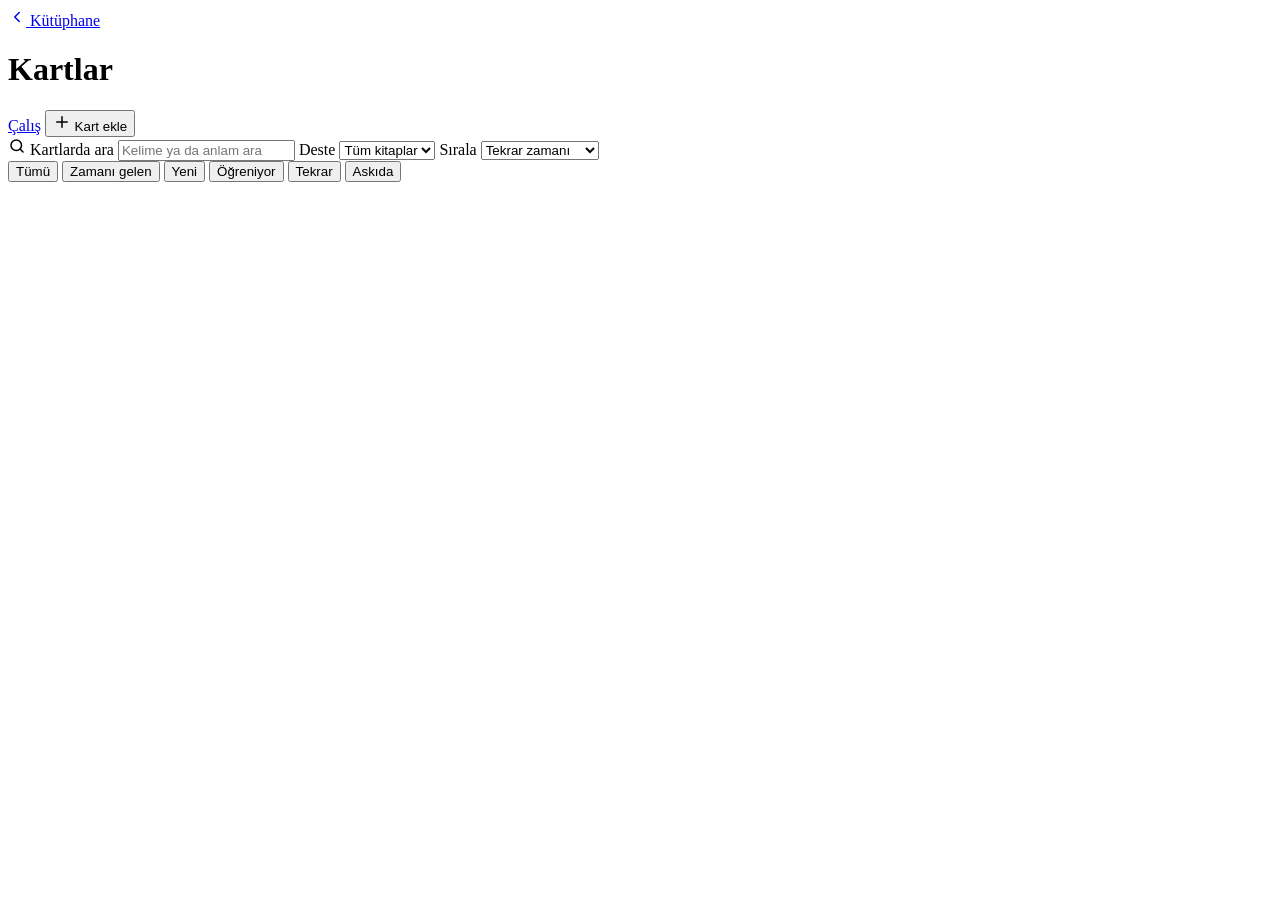
==== frontend/cards.html @ 9960509b "İlk sürüm: Okur PDF okuyucu ve kelime öğrenme Raspberry Pi'de çalışan, ev ağından erişilen PDF okuyu" ====
<!doctype html>
<html lang="tr">
<head>
<meta charset="utf-8">
<meta name="viewport" content="width=device-width, initial-scale=1">
<meta name="theme-color" content="#FFFFFF">
<title>Okur · Kartlar</title>
<link rel="icon" href="/favicon.svg" type="image/svg+xml">
<link rel="manifest" href="/manifest.webmanifest">
<link rel="apple-touch-icon" href="/icons/apple-touch-icon.png">
<meta name="apple-mobile-web-app-capable" content="yes">
<meta name="mobile-web-app-capable" content="yes">
<meta name="apple-mobile-web-app-title" content="Okur">
<link rel="stylesheet" href="/css/app.css">
<link rel="stylesheet" href="/css/study.css">
<link rel="stylesheet" href="/css/cards.css">
<script type="module" src="/js/cards.js"></script>
</head>
<body>
<header class="topbar">
  <div class="study-bar">
    <div class="study-bar-left">
      <a class="back" href="/">
        <svg width="18" height="18" viewBox="0 0 24 24" fill="none" stroke="currentColor" stroke-width="2" stroke-linecap="round" stroke-linejoin="round" aria-hidden="true"><path d="M15 18l-6-6 6-6"/></svg>
        <span>Kütüphane</span>
      </a>
      <h1>Kartlar</h1>
    </div>
    <div class="bar-actions">
      <a class="btn btn-ghost" href="/study.html">Çalış</a>
      <button type="button" class="btn btn-primary" id="add-btn">
        <svg width="18" height="18" viewBox="0 0 24 24" fill="none" stroke="currentColor" stroke-width="2" stroke-linecap="round" aria-hidden="true"><path d="M12 5v14"/><path d="M5 12h14"/></svg>
        <span>Kart ekle</span>
      </button>
    </div>
  </div>
</header>

<main class="cards-page">
  <div class="toolbar">
    <label class="search">
      <svg width="18" height="18" viewBox="0 0 24 24" fill="none" stroke="currentColor" stroke-width="2" stroke-linecap="round" aria-hidden="true"><circle cx="11" cy="11" r="7"/><path d="M20 20l-3.5-3.5"/></svg>
      <span class="visually-hidden">Kartlarda ara</span>
      <input type="search" id="search" placeholder="Kelime ya da anlam ara" autocomplete="off" spellcheck="false">
    </label>
    <label class="select-label">Deste
      <select id="deck-select"><option value="">Tüm kitaplar</option></select>
    </label>
    <label class="select-label">Sırala
      <select id="sort-select">
        <option value="due">Tekrar zamanı</option>
        <option value="added">Son eklenen</option>
        <option value="alpha">A–Z</option>
        <option value="lapses">En çok unutulan</option>
      </select>
    </label>
  </div>

  <div class="filters" role="group" aria-label="Kart durumu">
    <button type="button" data-filter="all" aria-pressed="true">Tümü <span></span></button>
    <button type="button" data-filter="due" aria-pressed="false">Zamanı gelen <span></span></button>
    <button type="button" data-filter="new" aria-pressed="false">Yeni <span></span></button>
    <button type="button" data-filter="learning" aria-pressed="false">Öğreniyor <span></span></button>
    <button type="button" data-filter="review" aria-pressed="false">Tekrar <span></span></button>
    <button type="button" data-filter="suspended" aria-pressed="false">Askıda <span></span></button>
  </div>

  <ul class="card-list" id="card-list" aria-busy="true"></ul>
  <button type="button" class="btn btn-ghost more" id="more" hidden>Daha fazla göster</button>
</main>

<dialog id="add-dialog">
  <form method="dialog">
    <h2>Kart ekle</h2>
    <p>Kitapta geçmeyen bir kelimeyi ya da kalıbı ("give up") desteye ekle.</p>
    <label class="field">İngilizce kelime ya da kalıp
      <input name="word" required maxlength="60" autocomplete="off" autocapitalize="none" spellcheck="false" lang="en">
    </label>
    <label class="field">Türkçe anlamı
      <input name="translation" maxlength="200" autocomplete="off">
      <span class="hint">Boş bırakırsan otomatik çevrilir.</span>
    </label>
    <label class="field">Örnek cümle
      <textarea name="sentence" maxlength="500" rows="2" lang="en" spellcheck="false"></textarea>
      <span class="hint">İsteğe bağlı; boşluk doldurma alıştırmasında kullanılır.</span>
    </label>
    <label class="field">Not
      <textarea name="note" maxlength="500" rows="2"></textarea>
    </label>
    <p class="form-error" role="alert" hidden></p>
    <div class="actions">
      <button type="button" class="btn btn-ghost" data-close>Vazgeç</button>
      <button class="btn btn-primary" value="save">Ekle</button>
    </div>
  </form>
</dialog>

<dialog id="edit-dialog">
  <form method="dialog">
    <div class="edit-head">
      <h2 lang="en"></h2>
      <span class="chip"></span>
    </div>
    <p class="edit-meta"></p>
    <label class="field">Türkçe anlamı
      <input name="translation" maxlength="200" autocomplete="off">
      <span class="hint"></span>
    </label>
    <label class="field">Örnek cümle
      <textarea name="sentence" maxlength="500" rows="3" lang="en" spellcheck="false"></textarea>
    </label>
    <label class="field">Not
      <textarea name="note" maxlength="500" rows="2"></textarea>
    </label>
    <div class="card-tools">
      <button type="button" class="btn btn-ghost" data-action="suspend"></button>
      <button type="button" class="btn btn-ghost" data-action="reset">Baştan öğren</button>
      <button type="button" class="btn btn-ghost danger" data-action="delete">Sil</button>
    </div>
    <div class="actions">
      <button type="button" class="btn btn-ghost" data-close>Vazgeç</button>
      <button class="btn btn-primary" value="save">Kaydet</button>
    </div>
  </form>
</dialog>
</body>
</html>
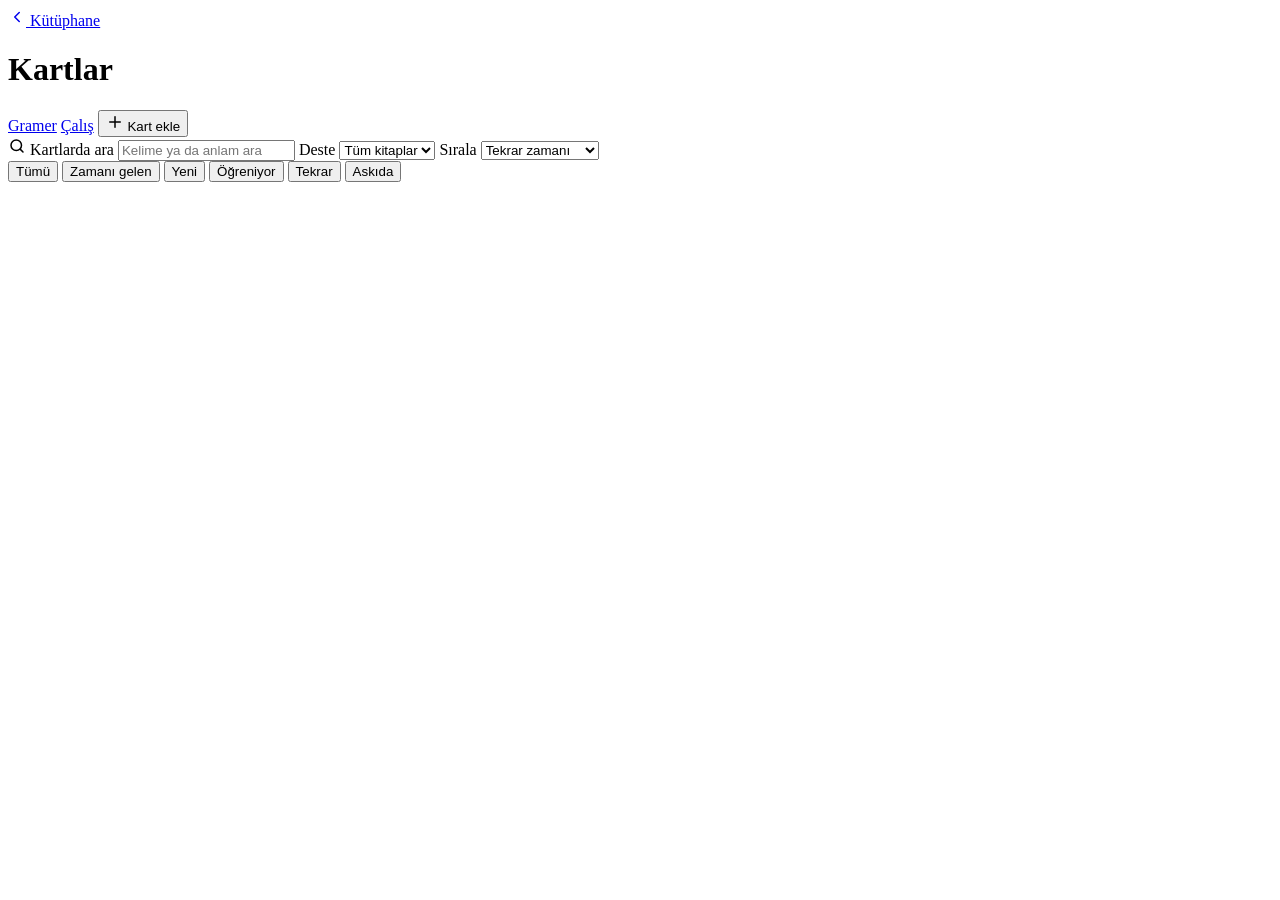
==== commit f46fdb23: "Gramer çalışma sayfası İngilizce dilbilgisinin temel konuları: zamanlar, artikeller, çoğullar, karşı" ====
--- a/frontend/cards.html
+++ b/frontend/cards.html
@@ -11,6 +11,10 @@
 <meta name="apple-mobile-web-app-capable" content="yes">
 <meta name="mobile-web-app-capable" content="yes">
 <meta name="apple-mobile-web-app-title" content="Okur">
+<script>
+  // Seçili tema sayfa çizilmeden uygulanır (bkz. js/api.js).
+  try { var t = localStorage.getItem("okur.theme"); if (t === "light" || t === "dark") document.documentElement.dataset.theme = t; } catch (e) { /* özel pencere */ }
+</script>
 <link rel="stylesheet" href="/css/app.css">
 <link rel="stylesheet" href="/css/study.css">
 <link rel="stylesheet" href="/css/cards.css">
@@ -27,6 +31,7 @@
       <h1>Kartlar</h1>
     </div>
     <div class="bar-actions">
+      <a class="btn btn-ghost" href="/grammar.html">Gramer</a>
       <a class="btn btn-ghost" href="/study.html">Çalış</a>
       <button type="button" class="btn btn-primary" id="add-btn">
         <svg width="18" height="18" viewBox="0 0 24 24" fill="none" stroke="currentColor" stroke-width="2" stroke-linecap="round" aria-hidden="true"><path d="M12 5v14"/><path d="M5 12h14"/></svg>
